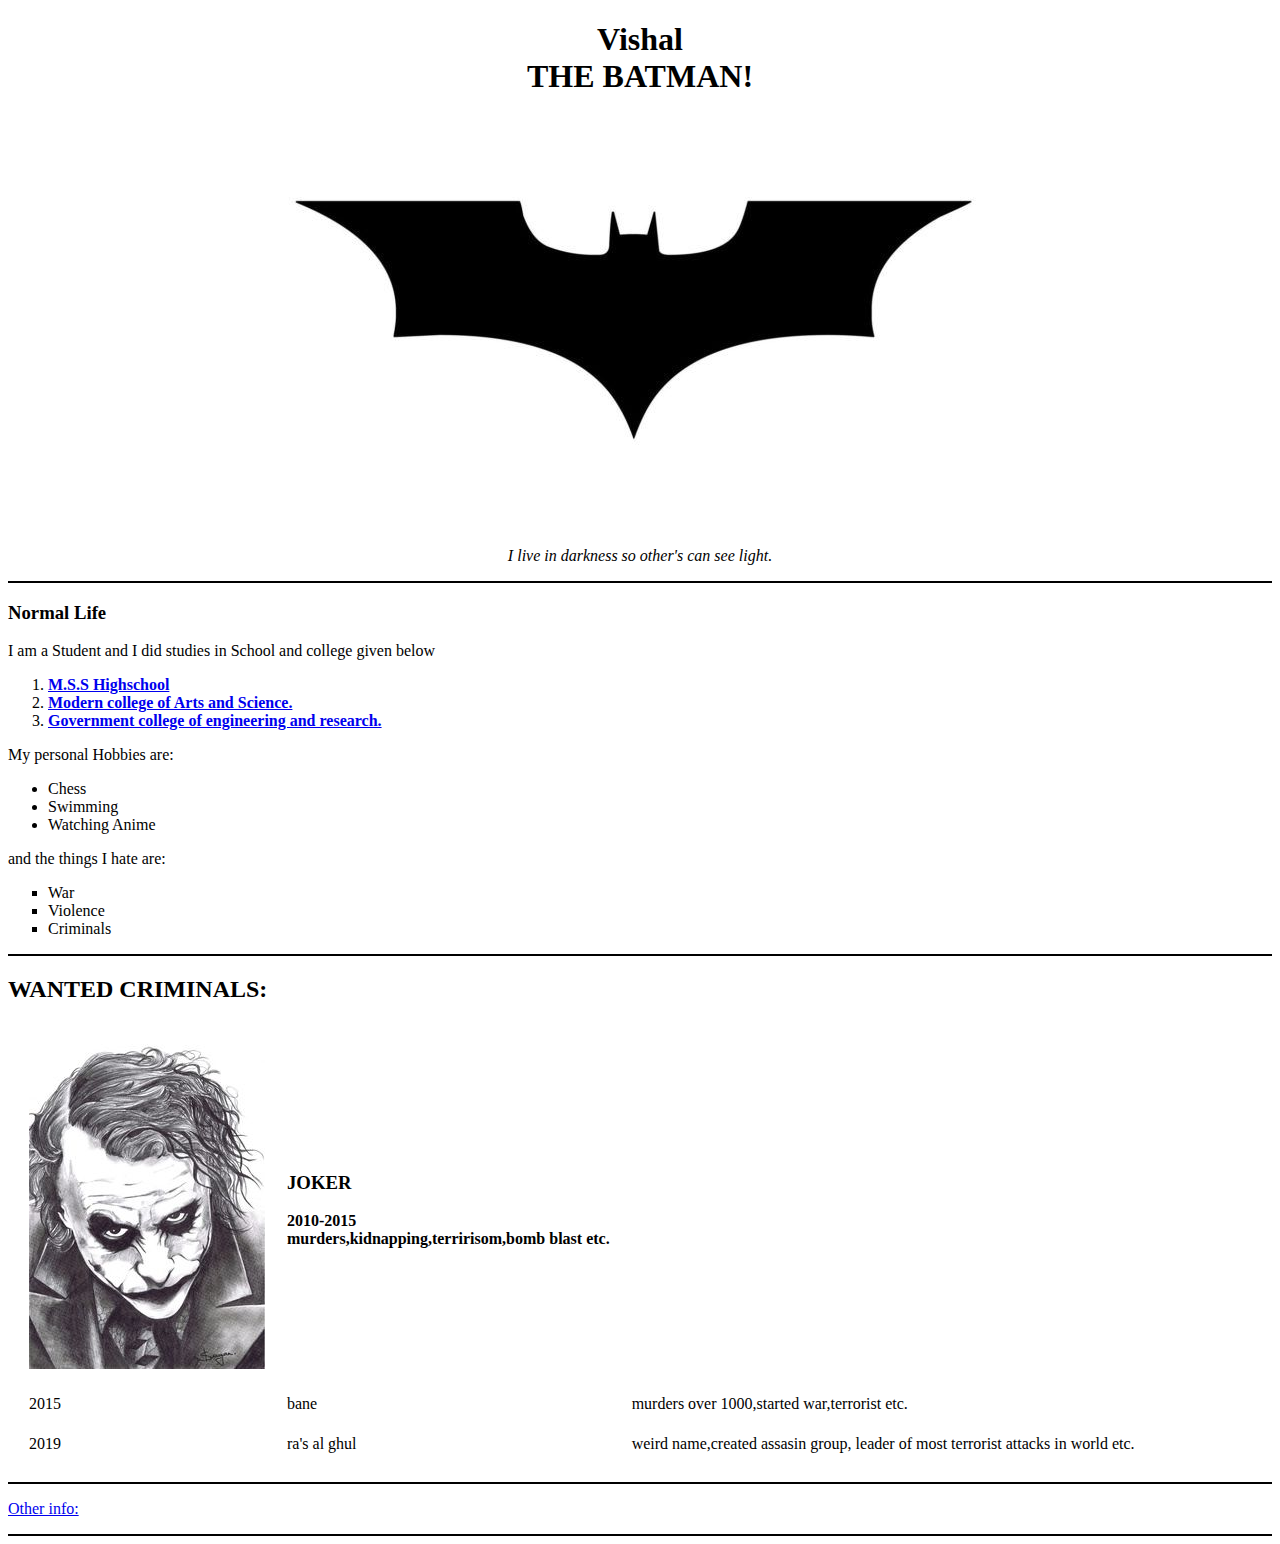
==== index.html @ 02a3f047 "Add initials viz web files" ====
<!DOCTYPE html>
<html>

<head>
  <meta charset="utf-8">
  <title>Vishal's personal Info</title>
</head>

<body>
  <center>
    <h1>Vishal <br>THE BATMAN!</h1>
    <img src="batman.jpg" alt="BATMAN">


    <p><em> I live in darkness so other's can see light.</em></p>
  </center>
  <hr color=black noshade>
  <h3>Normal Life</h3>
  <p>I am a Student and I did studies in School and college given below</p>
  <ol>
    <li><strong><a href="https://directory.edugorilla.com/school/mss-high-school-chinchwad-pune-fee-structure-syllabus-address-admission-form-contact-number/">M.S.S Highschool</a></strong></li>
    <li><strong><a href="http://moderncollegepune.edu.in/">Modern college of Arts and Science.</a></strong></li>
    <li><strong><a href="https://www.gcoeara.ac.in/">Government college of engineering and research.</a></strong></li>
  </ol>
  <p>My personal Hobbies are:</p>
  <ul>
    <li>Chess</li>
    <li>Swimming</li>
    <li>Watching Anime</li>
  </ul>
  <p>and the things I hate are:</p>
  <ul style="list-style-type:square;">
    <li>War</li>
    <li>Violence</li>
    <li>Criminals</li>
  </ul>
  <hr color=black noshade>
  <h2>WANTED CRIMINALS:</h2>
  <table cellspacing="20">

    <tbody>
      <tr>
        <td><img src="joke.jpg" alt="joker"></td>
        <td>
          <h3><strong>JOKER</strong></h3>
          <p><strong>2010-2015</strong><br>
            <strong>murders,kidnapping,terririsom,bomb blast etc.</strong>
          </p>
        </td>
      </tr>
      <tr>
        <td>2015</td>
        <td>bane</td>
        <td>murders over 1000,started war,terrorist etc.</td>
      </tr>
      <tr>
        <td>2019</td>
        <td>ra's al ghul</td>
        <td>weird name,created assasin group, leader of most terrorist attacks in world etc.</td>
      </tr>
    </tbody>
  </table>
  <hr color=black noshade>
  <p><a href="contact.html">Other info:</a></p>
  <hr color=black noshade>
</body>

</html>
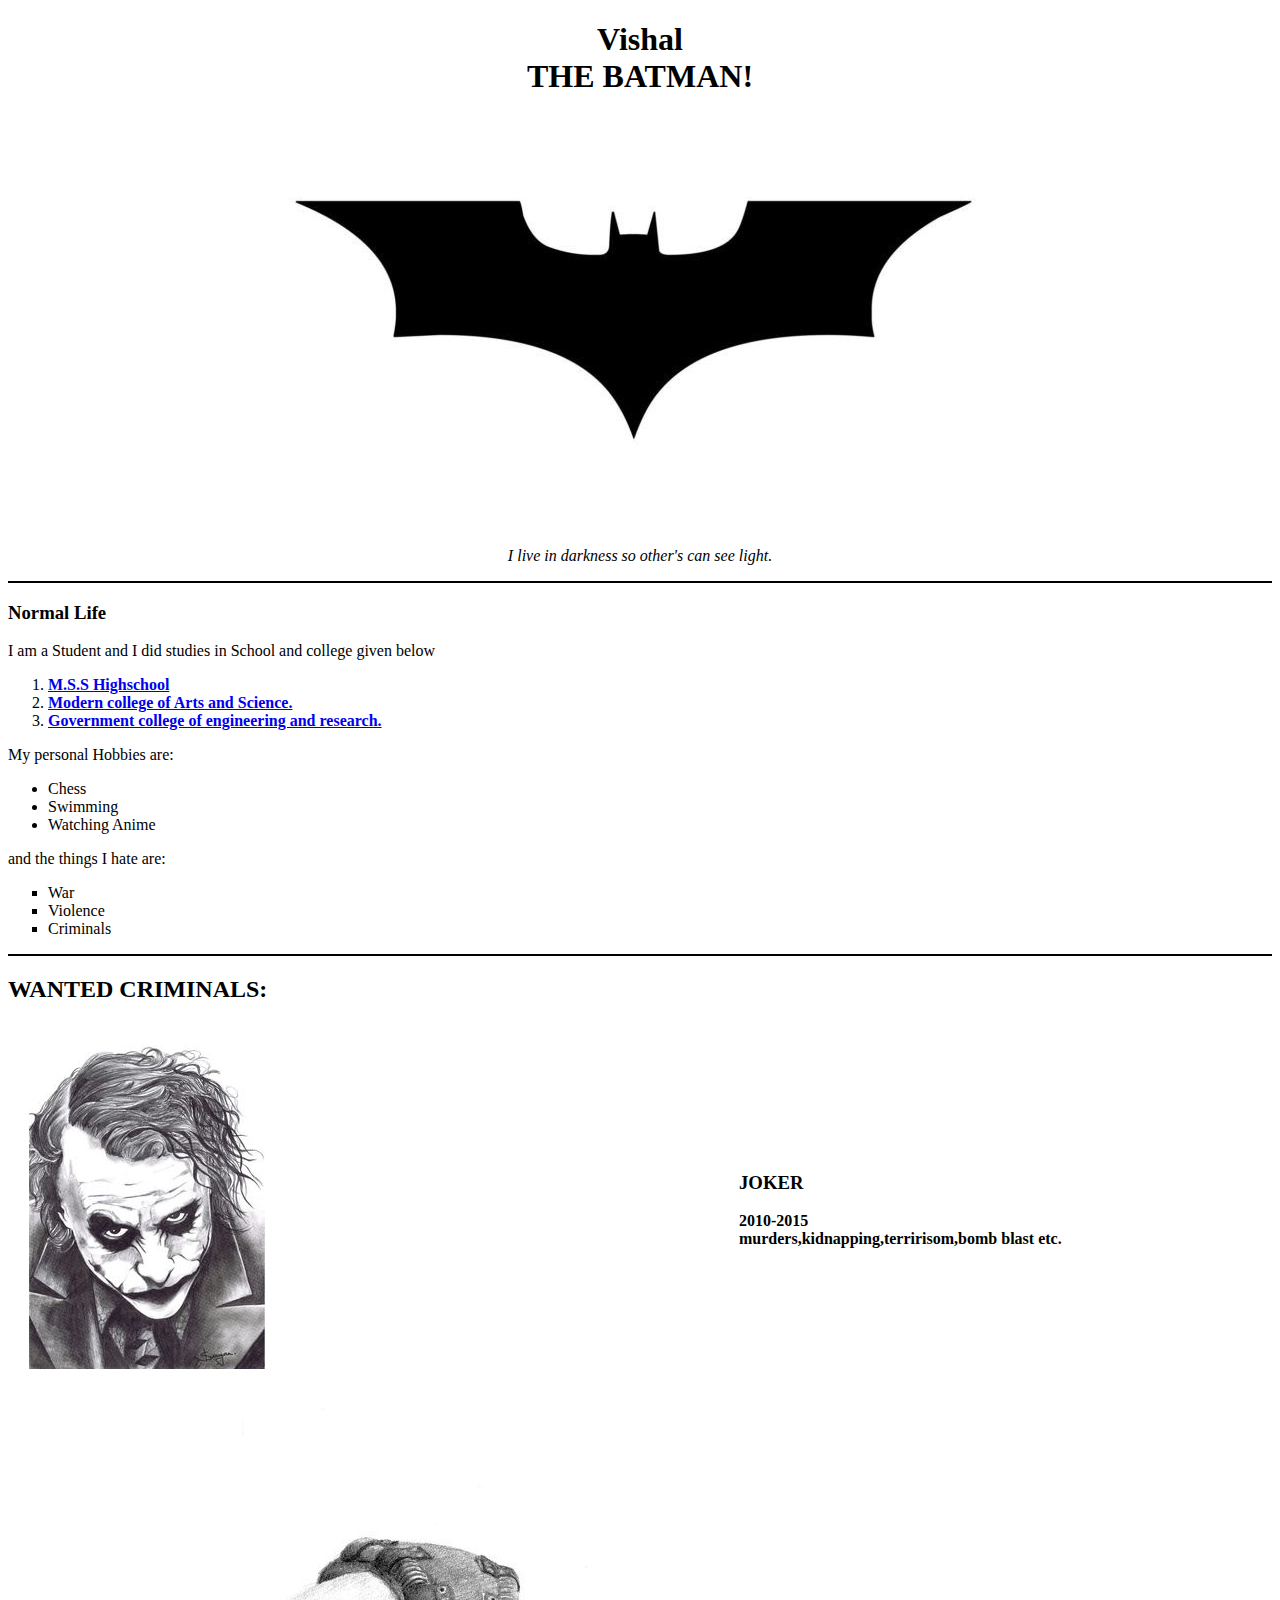
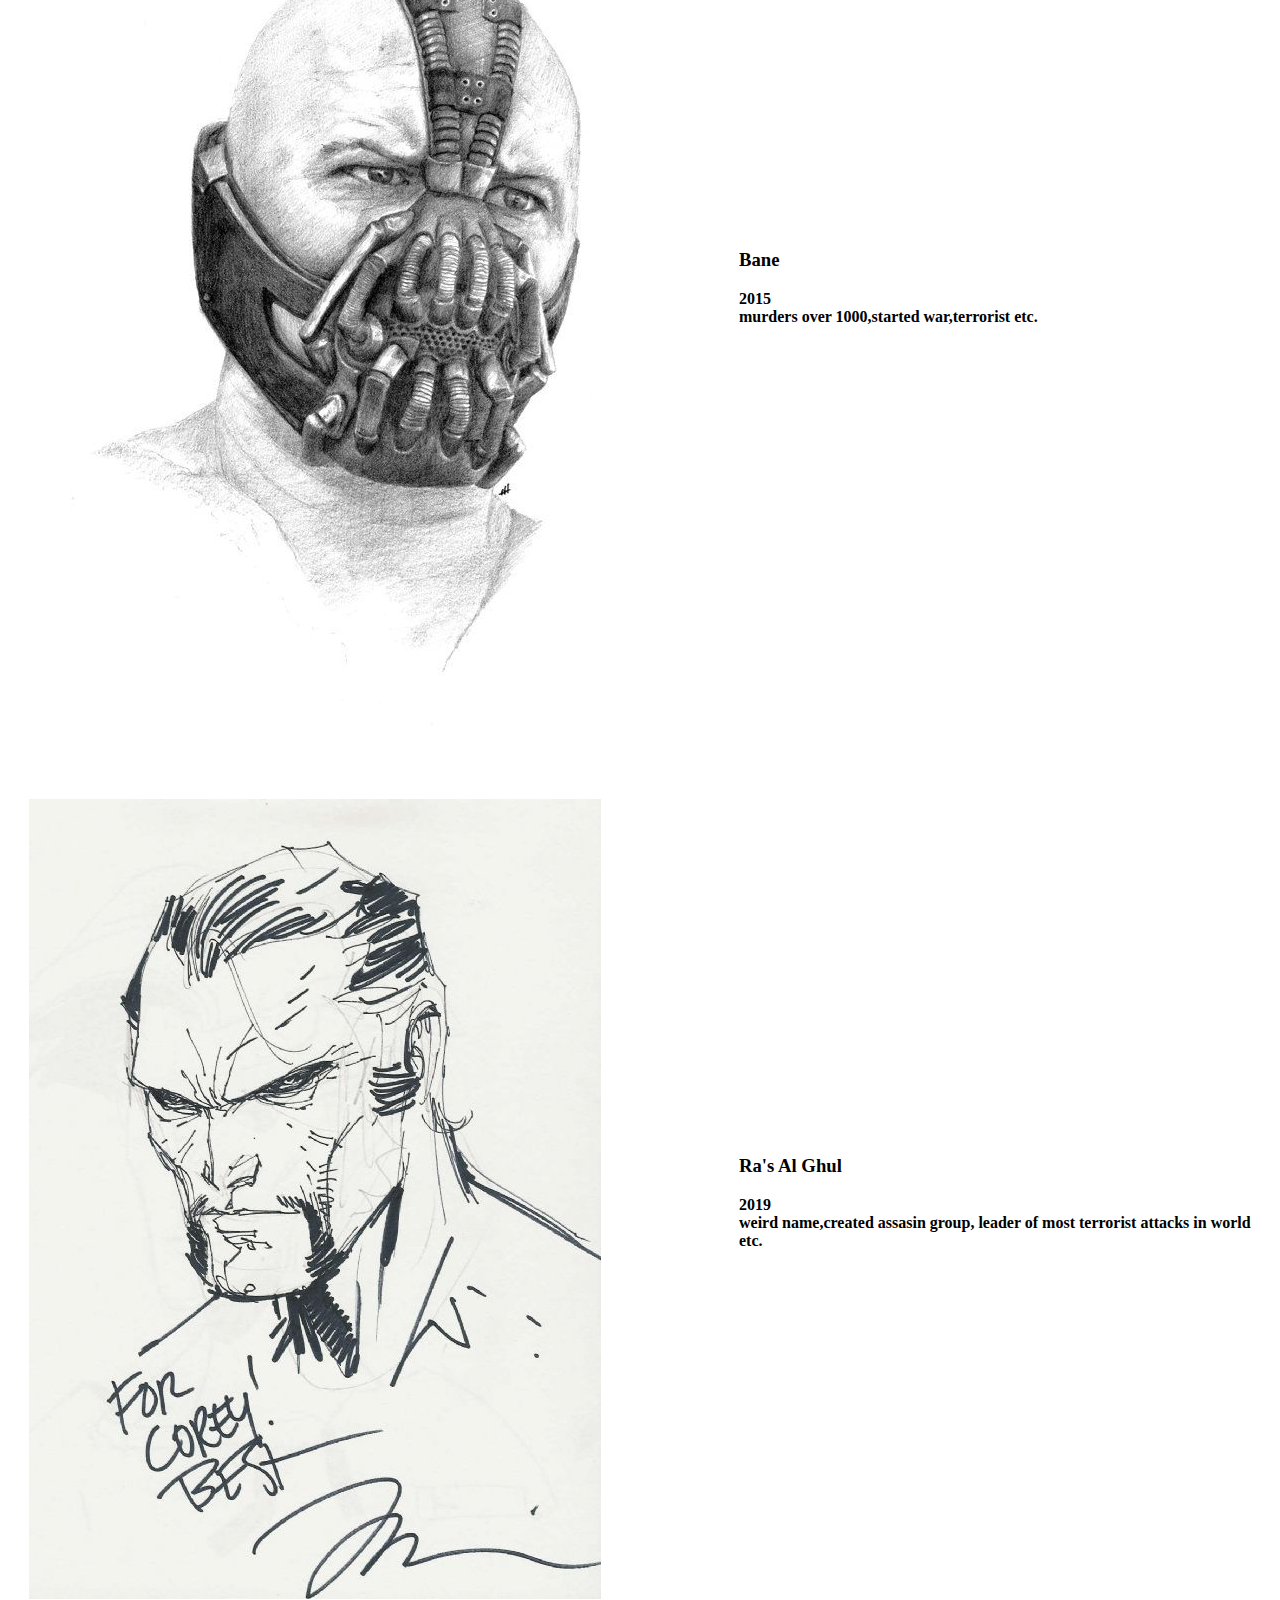
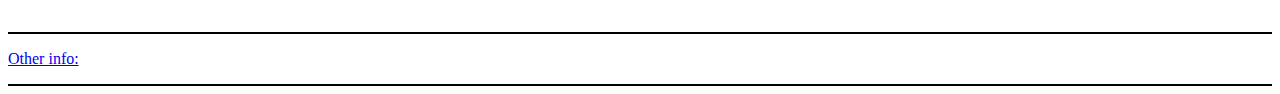
==== commit 0de408a2: "advanced" ====
--- a/index.html
+++ b/index.html
@@ -37,7 +37,6 @@
   <hr color=black noshade>
   <h2>WANTED CRIMINALS:</h2>
   <table cellspacing="20">
-
     <tbody>
       <tr>
         <td><img src="joke.jpg" alt="joker"></td>
@@ -49,15 +48,25 @@
         </td>
       </tr>
       <tr>
-        <td>2015</td>
-        <td>bane</td>
-        <td>murders over 1000,started war,terrorist etc.</td>
+        <td>
+          <img src="bane.jpg" alt="bane">
+        </td>
+        <td>    <h3><strong>Bane</strong></h3>
+            <p><strong>2015</strong><br>
+              <strong>  murders over 1000,started war,terrorist etc.</strong>
+            </p>
+          </td>
       </tr>
-      <tr>
-        <td>2019</td>
-        <td>ra's al ghul</td>
-        <td>weird name,created assasin group, leader of most terrorist attacks in world etc.</td>
-      </tr>
+<tr>
+  <td>
+    <img src="ra.jpg" alt="ra's al ghul">
+  </td>
+  <td>    <h3><strong>Ra's Al Ghul</strong></h3>
+      <p><strong>2019</strong><br>
+        <strong>weird name,created assasin group, leader of most terrorist attacks in world etc.</strong>
+      </p>
+    </td>
+</tr>
     </tbody>
   </table>
   <hr color=black noshade>
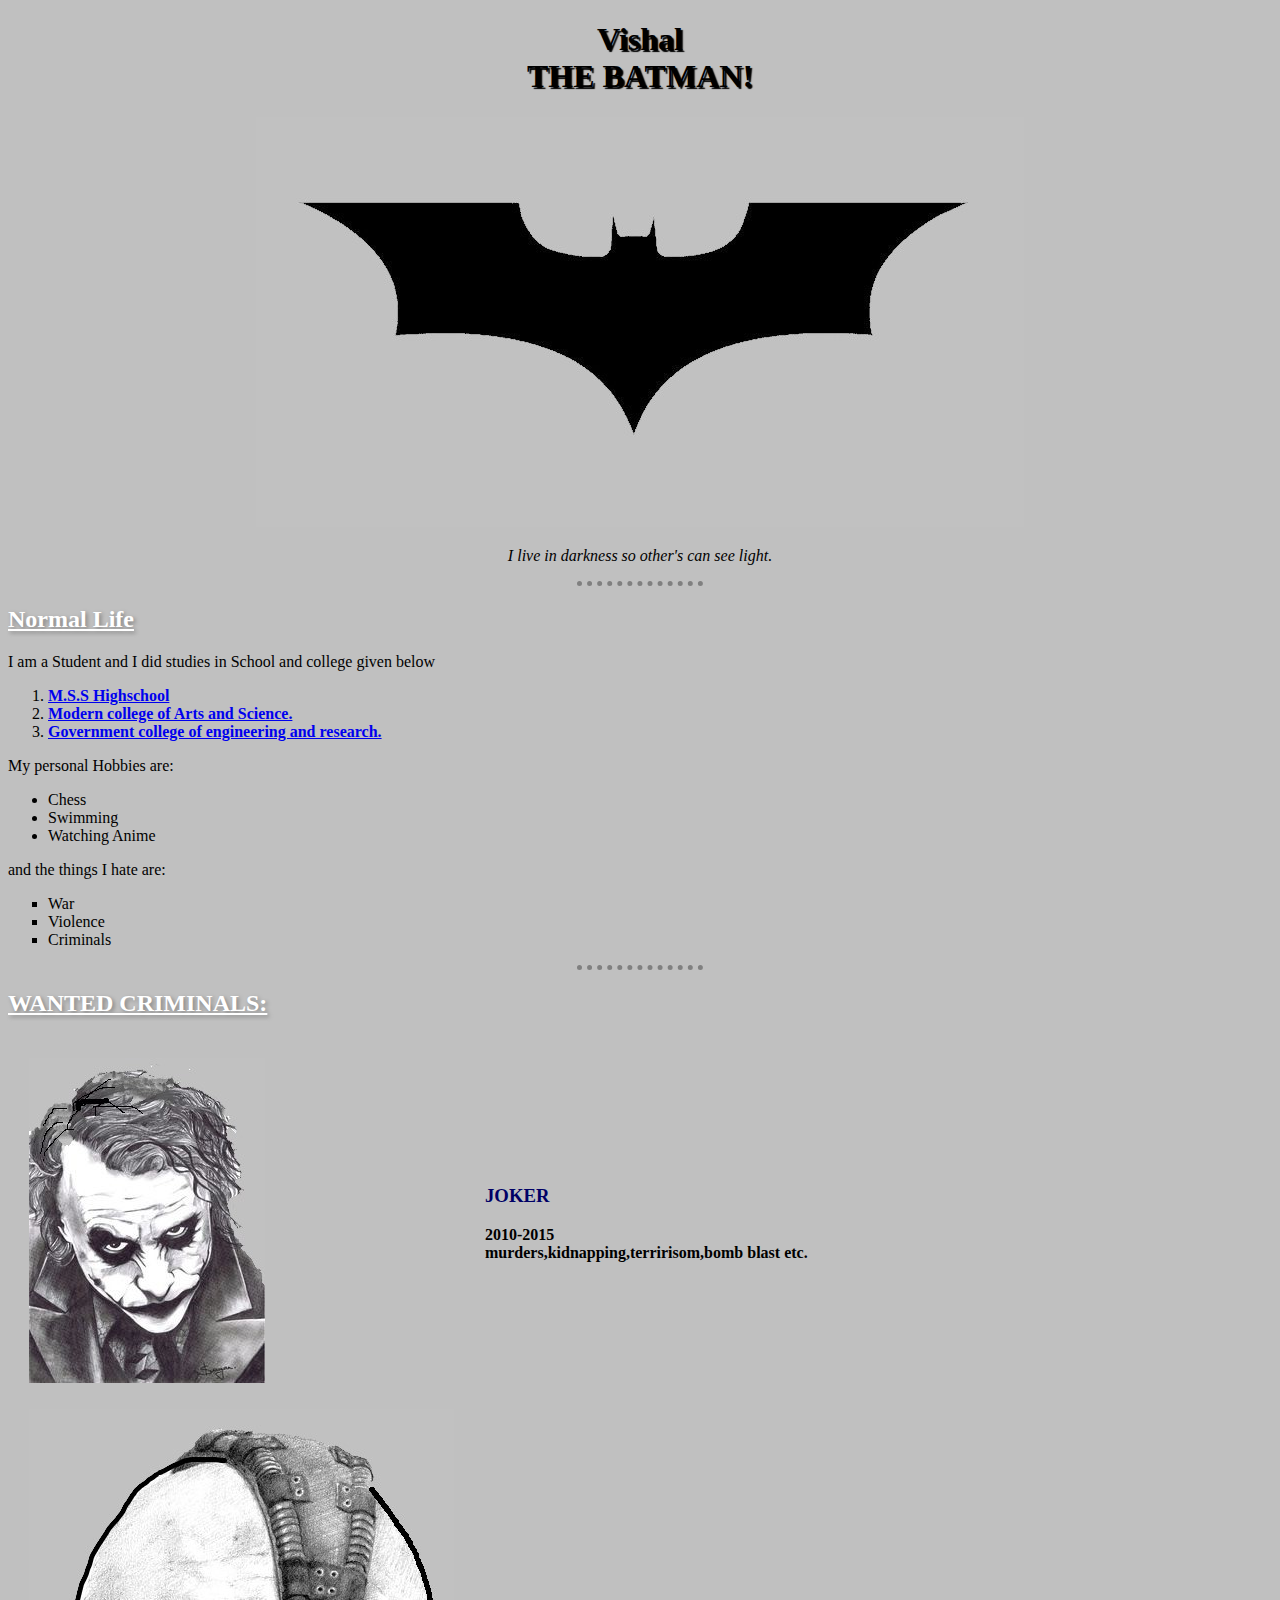
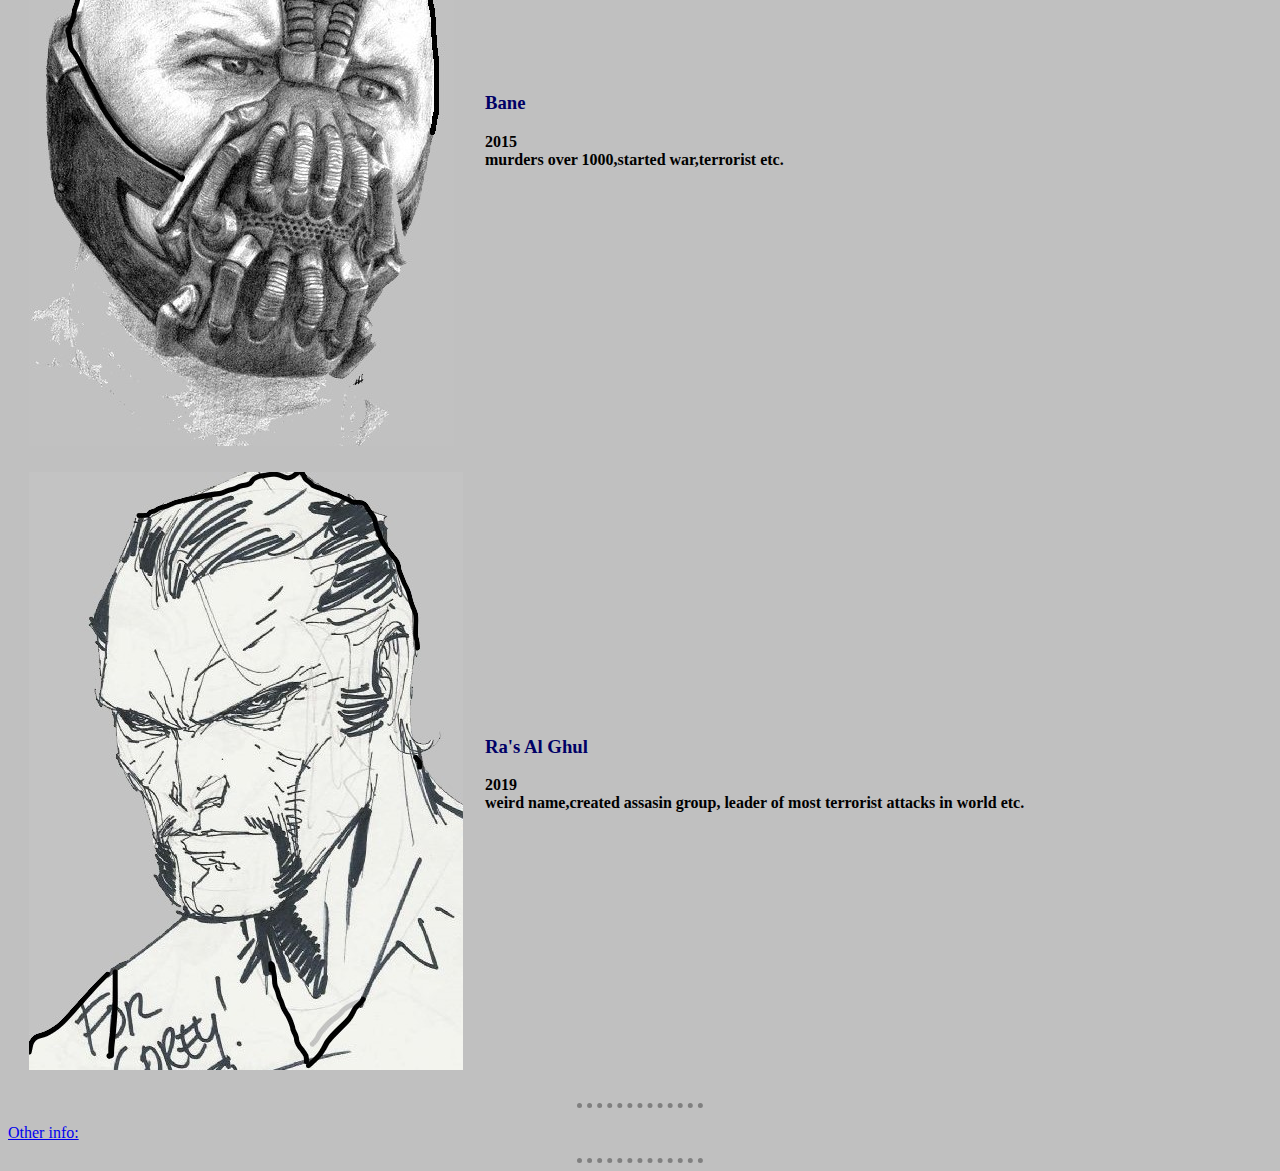
==== commit 48e80a3a: "upgrade" ====
--- a/index.html
+++ b/index.html
@@ -4,6 +4,7 @@
 <head>
   <meta charset="utf-8">
   <title>Vishal's personal Info</title>
+  <link rel="stylesheet" href="css/style.css">
 </head>
 
 <body>
@@ -14,8 +15,8 @@
 
     <p><em> I live in darkness so other's can see light.</em></p>
   </center>
-  <hr color=black noshade>
-  <h3>Normal Life</h3>
+  <hr>
+  <h2>Normal Life</h2>
   <p>I am a Student and I did studies in School and college given below</p>
   <ol>
     <li><strong><a href="https://directory.edugorilla.com/school/mss-high-school-chinchwad-pune-fee-structure-syllabus-address-admission-form-contact-number/">M.S.S Highschool</a></strong></li>
@@ -34,7 +35,7 @@
     <li>Violence</li>
     <li>Criminals</li>
   </ul>
-  <hr color=black noshade>
+  <hr>
   <h2>WANTED CRIMINALS:</h2>
   <table cellspacing="20">
     <tbody>
@@ -51,27 +52,29 @@
         <td>
           <img src="bane.jpg" alt="bane">
         </td>
-        <td>    <h3><strong>Bane</strong></h3>
-            <p><strong>2015</strong><br>
-              <strong>  murders over 1000,started war,terrorist etc.</strong>
-            </p>
-          </td>
+        <td>
+          <h3><strong>Bane</strong></h3>
+          <p><strong>2015</strong><br>
+            <strong> murders over 1000,started war,terrorist etc.</strong>
+          </p>
+        </td>
       </tr>
-<tr>
-  <td>
-    <img src="ra.jpg" alt="ra's al ghul">
-  </td>
-  <td>    <h3><strong>Ra's Al Ghul</strong></h3>
-      <p><strong>2019</strong><br>
-        <strong>weird name,created assasin group, leader of most terrorist attacks in world etc.</strong>
-      </p>
-    </td>
-</tr>
+      <tr>
+        <td>
+          <img src="ra.jpg" alt="ra's al ghul">
+        </td>
+        <td>
+          <h3><strong>Ra's Al Ghul</strong></h3>
+          <p><strong>2019</strong><br>
+            <strong>weird name,created assasin group, leader of most terrorist attacks in world etc.</strong>
+          </p>
+        </td>
+      </tr>
     </tbody>
   </table>
-  <hr color=black noshade>
+  <hr>
   <p><a href="contact.html">Other info:</a></p>
-  <hr color=black noshade>
+  <hr>
 </body>
 
 </html>
--- a/css/style.css
+++ b/css/style.css
@@ -0,0 +1,28 @@
+body {
+  background-color:#C0C0C0
+}
+
+hr {
+  border-style: none;
+  border-top-style: dotted;
+  width: 10%;
+  border-width: 5px;
+  border-color: grey;
+}
+
+h1 {
+  color: black;
+  text-shadow: 2px 2px 1px black;
+  font-family: Georgia;
+}
+
+h2 {
+  color: #ffffff;
+  text-shadow: 2px 2px 4px gray;
+  font-family: cursive, serif;
+  text-decoration: underline;
+}
+
+h3 {
+  color: #000066;
+}
